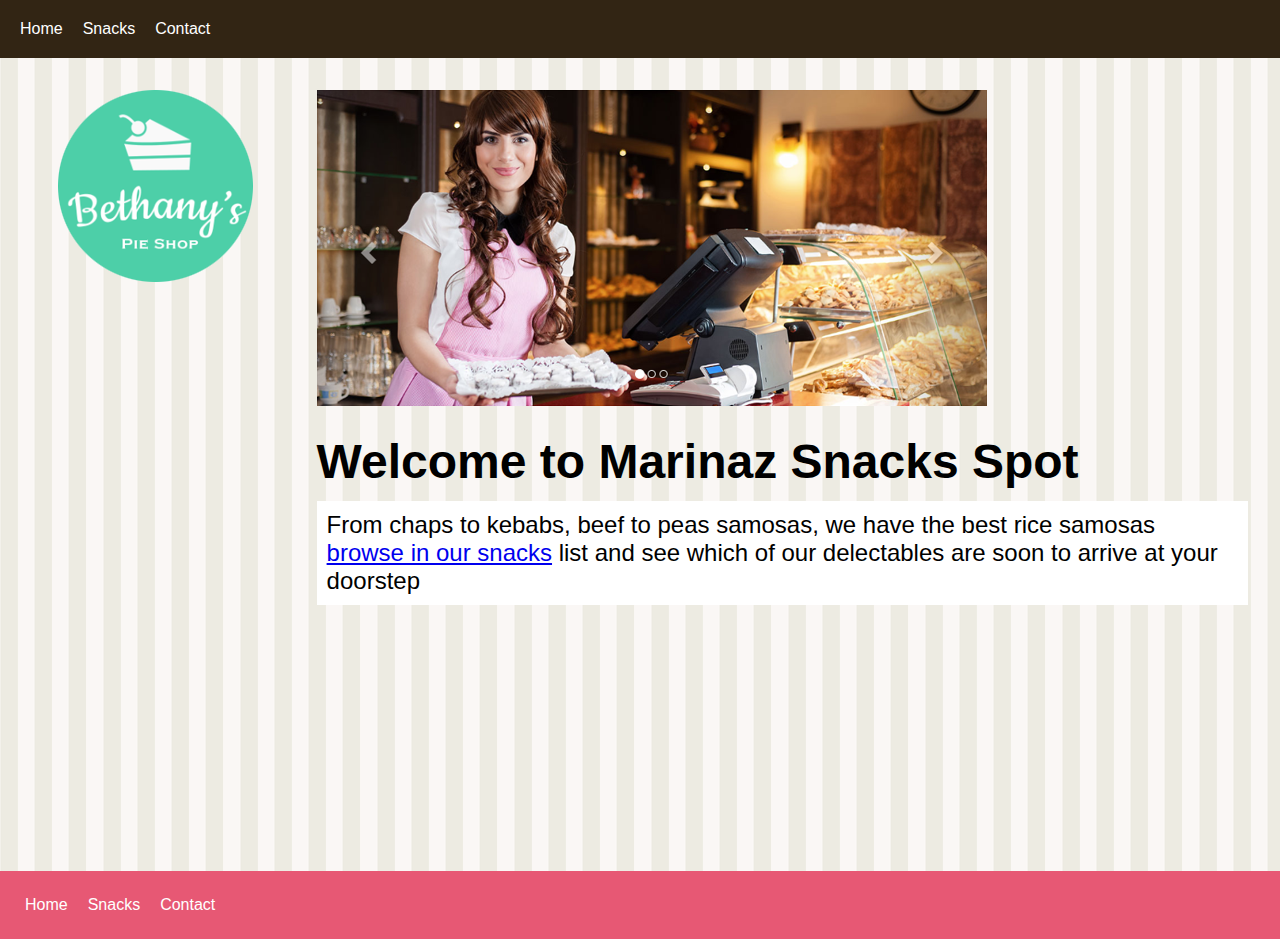
==== index.html @ 838a808e "first commit" ====
<!DOCTYPE html>
<html lang="en">

<head>
	<meta charset="UTF-8">
	<meta name="viewport" content="width=device-width, initial-scale=1.0">
	<link rel="stylesheet" href="site.css">
	<title>Welcome Marinaz Snack Spot</title>
	<style type="text/css">
		h1 {
			font-size: 3em;
			margin-top: 0.5em;
		}

		.banner {
			max-width: 100%;
		}

		.sub-title {
			background-color: #fff;
			font-size: 1.5em;
			padding: 10px;
		}
	</style>
</head>

<body>
	<header>
		<nav>
			<ul>
				<li><a href="index.html">Home</a></li>
				<li><a href="snacks.html">Snacks</a></li>
				<li><a href="contact.html">Contact</a></li>
			</ul>
		</nav>
	</header>
	<main>
		<aside>
			<img src="images/logo.png" alt="logo image">
		</aside>
		<article>
			<img src="images/banner.png" alt="Banner Image" class="banner">
			<h1>Welcome to Marinaz Snacks Spot</h1>
			<p class="sub-title">From chaps to kebabs, beef to peas samosas, we have the best rice samosas <a
					href="snacks.html">browse in our snacks</a> list and see which of our delectables are soon to arrive
				at your doorstep</p>

		</article>
	</main>
	<footer>
		<nav>
			<ul>
				<li><a href="">Home</a></li>
				<li><a href="">Snacks</a></li>
				<li><a href="">Contact</a></li>
			</ul>
		</nav>
	</footer>


</body>

</html>
---- site.css ----
*{
	margin: 0;
	padding: 0;
}
html, body{
	height: 100%;
}
body{
	font-family: Arial, Helvetica, sans-serif;
	background-color: #e75874;
}
header{
	display: block;
	position: fixed;
	background-color: #322514;
	width: 100%;
	padding: 10px;
}
nav a:visited,nav a:link{
	text-decoration: none;
	color: white;
}
/*method 1*/

ul{
	display: flex;
	justify-content: flex-start;
	align-items: flex-end;
}
ul>li{
	list-style-type: none;
	display: block;
	padding: 10px;

}
main{
	display: block;
	justify-content: center;
	padding-top: 3.6em;
	padding-bottom: 3em;
	min-height: 85%;
	background-image: url("images/background.png");
}
/*method 1*/
/*method 2*/
/*
nav > ul{
	display: inline;
	padding: 0;
}
 ul > li{
	display: inline-block;
	list-style: none;
	margin: 0 0.5em 0.5em 0;
}
*/

p{
	margin: 0.5em 0 0.5em 0;
}
aside{
	text-align: center;
}
aside, article{
	padding: 2em;
}
footer{
	padding: 15px;
}
article{
	width: 75%;
}
/*desktop styles*/
@media screen and (min-width: 768px){
	main{
	 	display: flex;
	}
	aside{
		margin-left: 2%;
	}
}
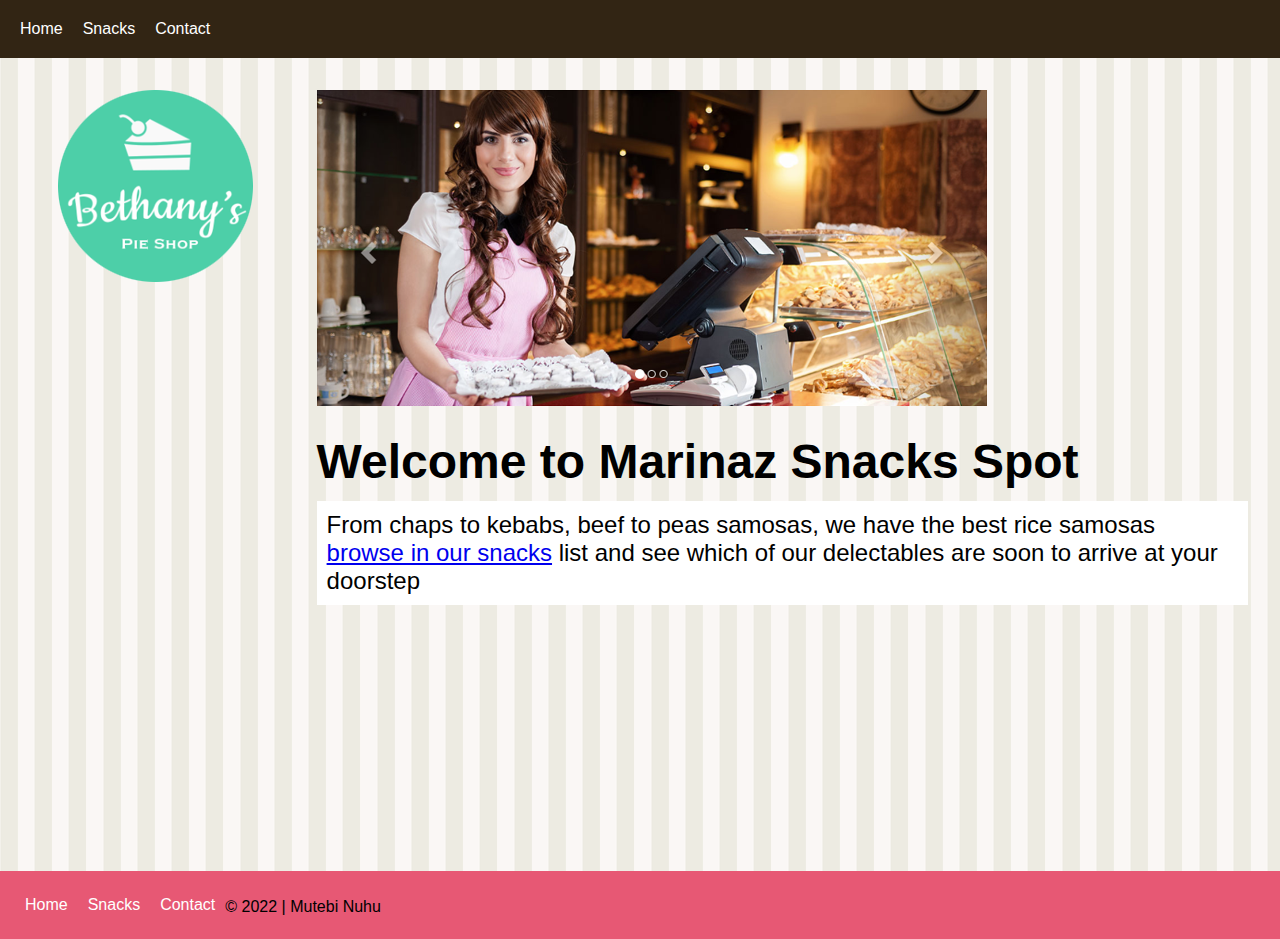
==== commit 5637119d: "chore: few changes" ====
--- a/index.html
+++ b/index.html
@@ -53,6 +53,7 @@
 				<li><a href="">Home</a></li>
 				<li><a href="">Snacks</a></li>
 				<li><a href="">Contact</a></li>
+				<p>	&copy; 2022 | Mutebi Nuhu</p>
 			</ul>
 		</nav>
 	</footer>
